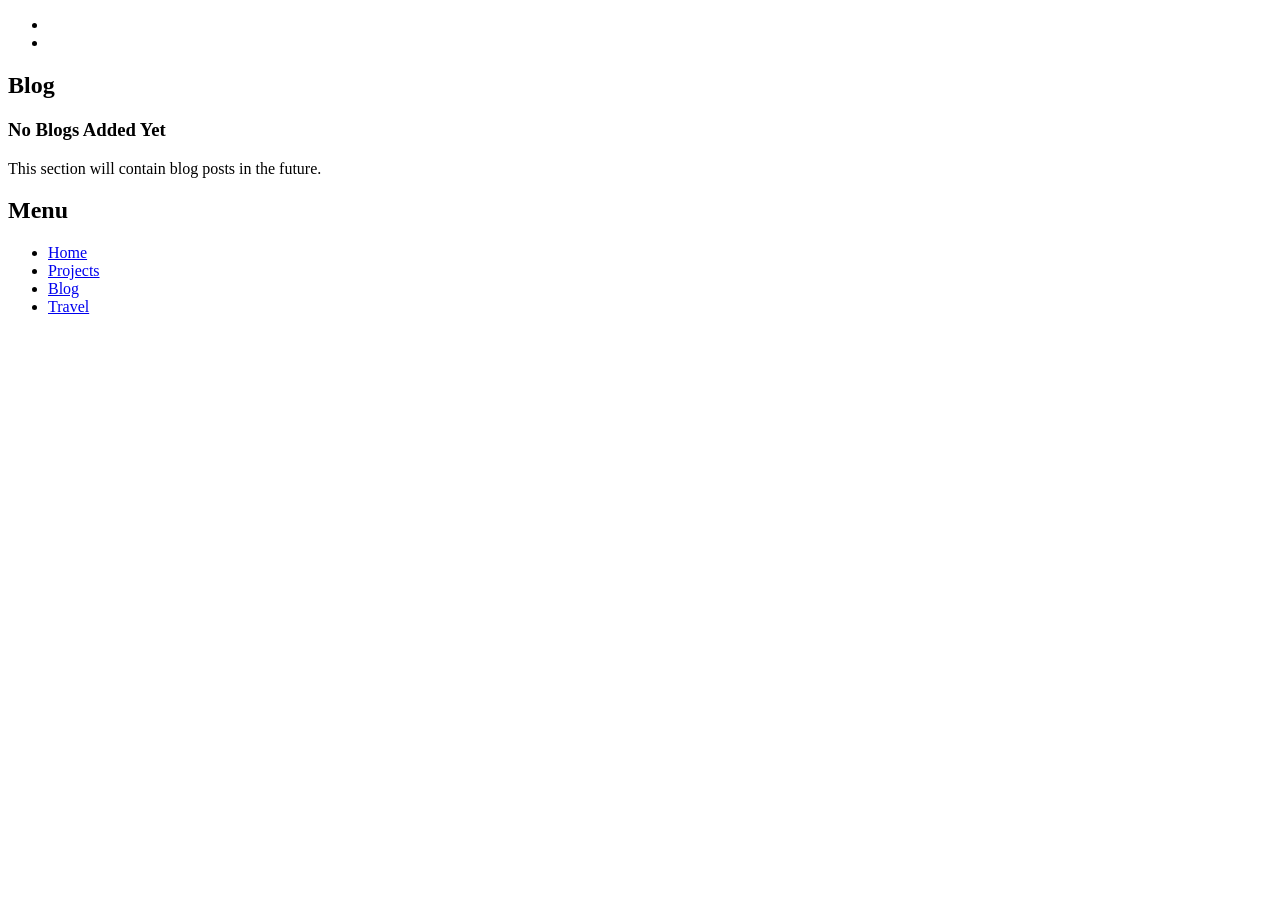
==== blog.html @ d2373a5e "Added Thumbnail & Open Graph" ====
<!DOCTYPE HTML>
<html lang="en">
<head>
  <title>Blog - Zaki Rizvi</title>
  <meta charset="utf-8" />
  <meta name="viewport" content="width=device-width, initial-scale=1" />

  <!-- Favicon -->
  <link rel="icon" type="image/png" href="images/pfp.png">

  <!-- Open Graph -->
  <meta property="og:title" content="Blog - Zaki Rizvi">
  <meta property="og:description" content="My nblog posts.">
  <meta property="og:image" content="https://reiser1.github.io/images/pfp.png">
  <meta property="og:url" content="https://reiser1.github.io/blog.html">
  <meta property="og:type" content="website">

  <!-- CSS -->
  <link rel="stylesheet" href="assets/css/main.css" />
</head>

<body class="is-preload">

<div id="wrapper">

  <!-- Main -->
  <div id="main">
    <div class="inner">

      <!-- Header -->
      <header id="header">
        <a href="index.html" class="toggle"></a>

        <ul class="icons">
          <li><a href="https://github.com/Reiser1" class="icon brands fa-github"></a></li>
          <li><a href="https://www.linkedin.com/in/hasan-zaki-rizvi-b33695315/" class="icon brands fa-linkedin"></a></li>
        </ul>
      </header>

      <!-- Section -->
      <section>
        <header class="major">
          <h2>Blog</h2>
        </header>

        <div class="posts">

        <article>
            <h3>No Blogs Added Yet</h3>
            <p>This section will contain blog posts in the future.</p>
        </article>

        </div>

      </section>

    </div>
  </div>

  <!-- Sidebar -->
  <div id="sidebar">
    <div class="inner">
      <nav id="menu">
        <header class="major"><h2>Menu</h2></header>
        <ul>
          <li><a href="index.html">Home</a></li>
          <li><a href="projects.html">Projects</a></li>
          <li><a href="blog.html">Blog</a></li>
          <li><a href="travel.html">Travel</a></li>
        </ul>
      </nav>
    </div>
  </div>

</div>

<script src="assets/js/jquery.min.js"></script>
<script src="assets/js/main.js"></script>

</body>
</html>
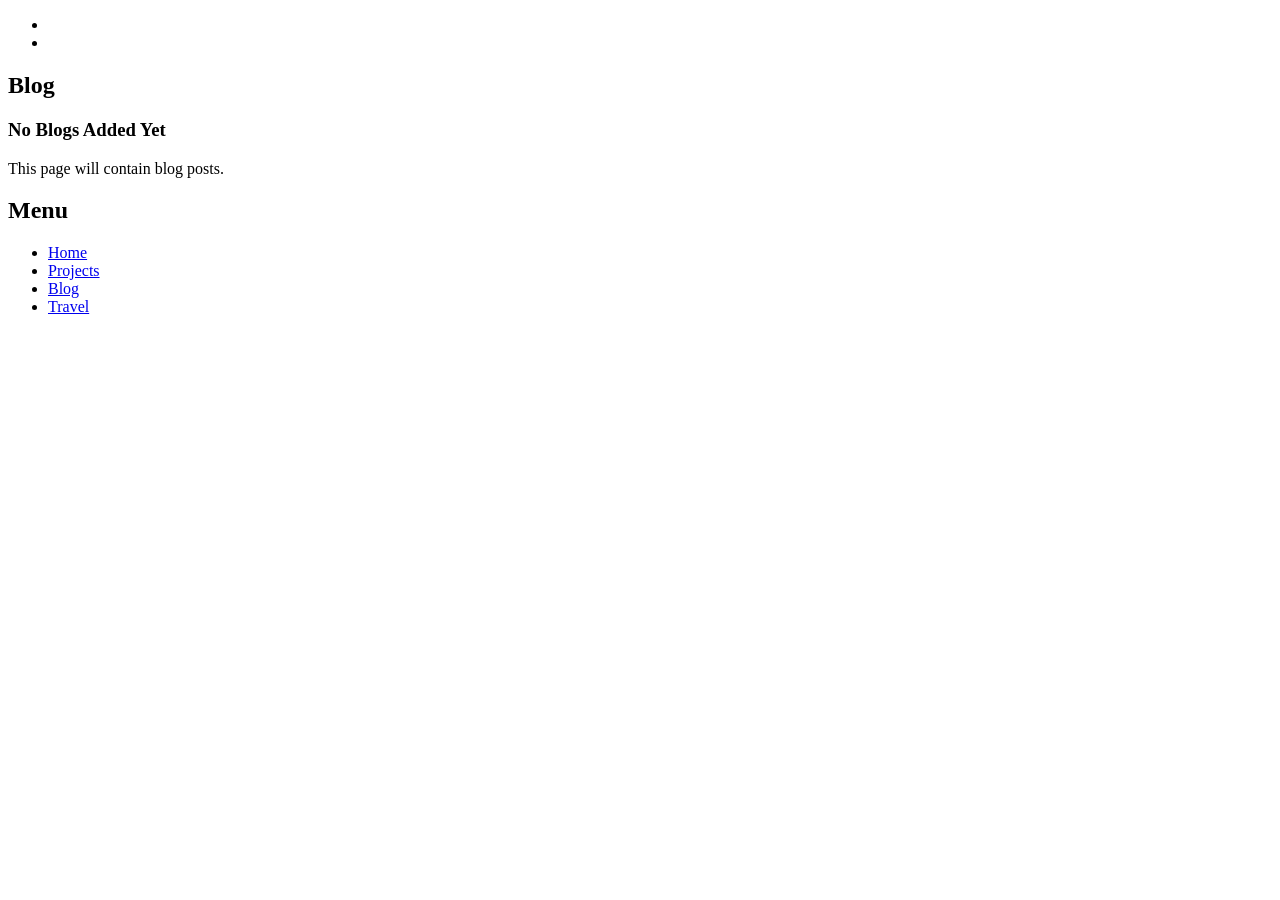
==== commit ff316b9e: "Minor Formatting Changes" ====
--- a/blog.html
+++ b/blog.html
@@ -47,7 +47,7 @@
 
         <article>
             <h3>No Blogs Added Yet</h3>
-            <p>This section will contain blog posts in the future.</p>
+            <p>This page will contain blog posts.</p>
         </article>
 
         </div>
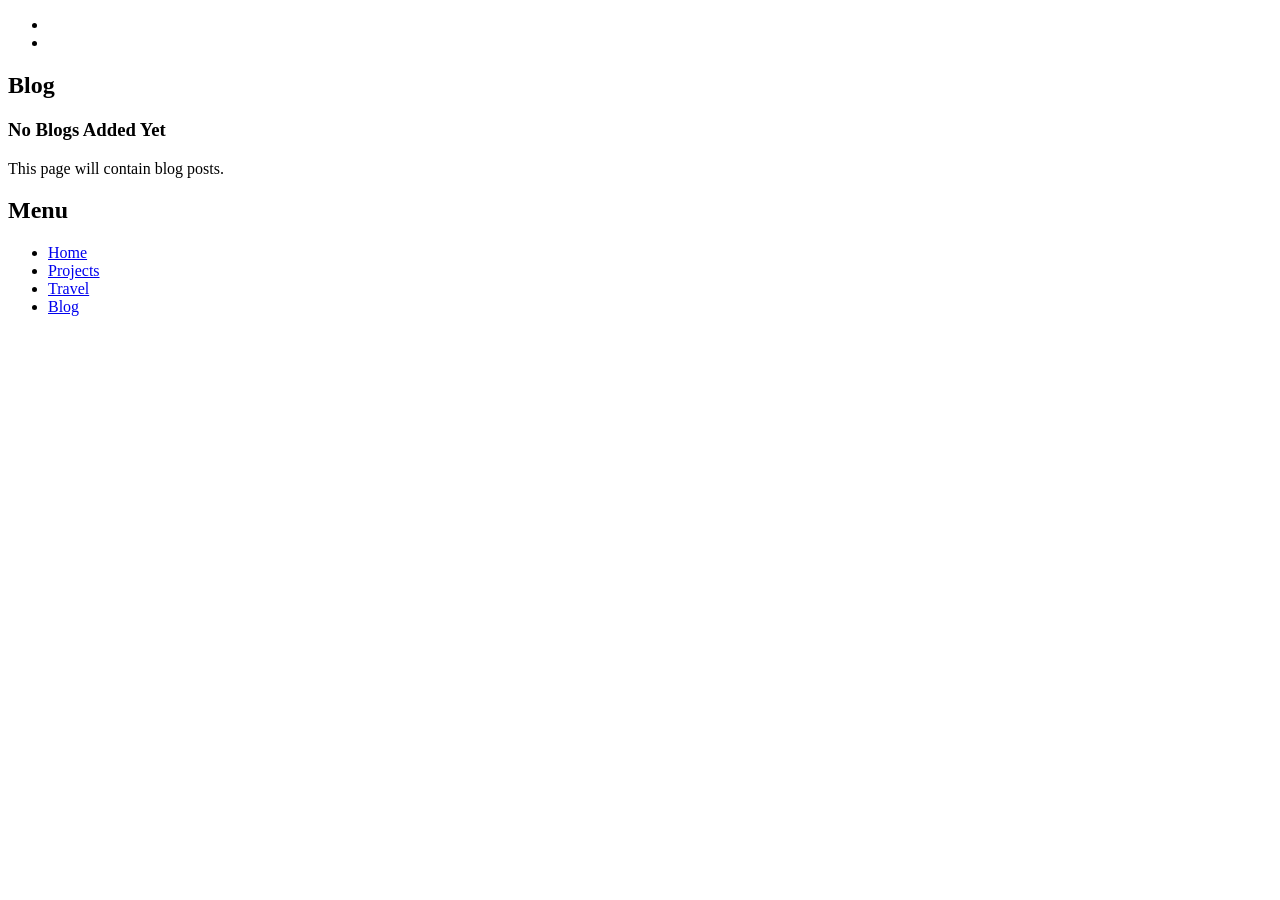
==== commit d21540ee: "Before Sidebar Animation" ====
--- a/blog.html
+++ b/blog.html
@@ -65,8 +65,8 @@
         <ul>
           <li><a href="index.html">Home</a></li>
           <li><a href="projects.html">Projects</a></li>
+          <li><a href="travel.html">Travel</a></li>
           <li><a href="blog.html">Blog</a></li>
-          <li><a href="travel.html">Travel</a></li>
         </ul>
       </nav>
     </div>
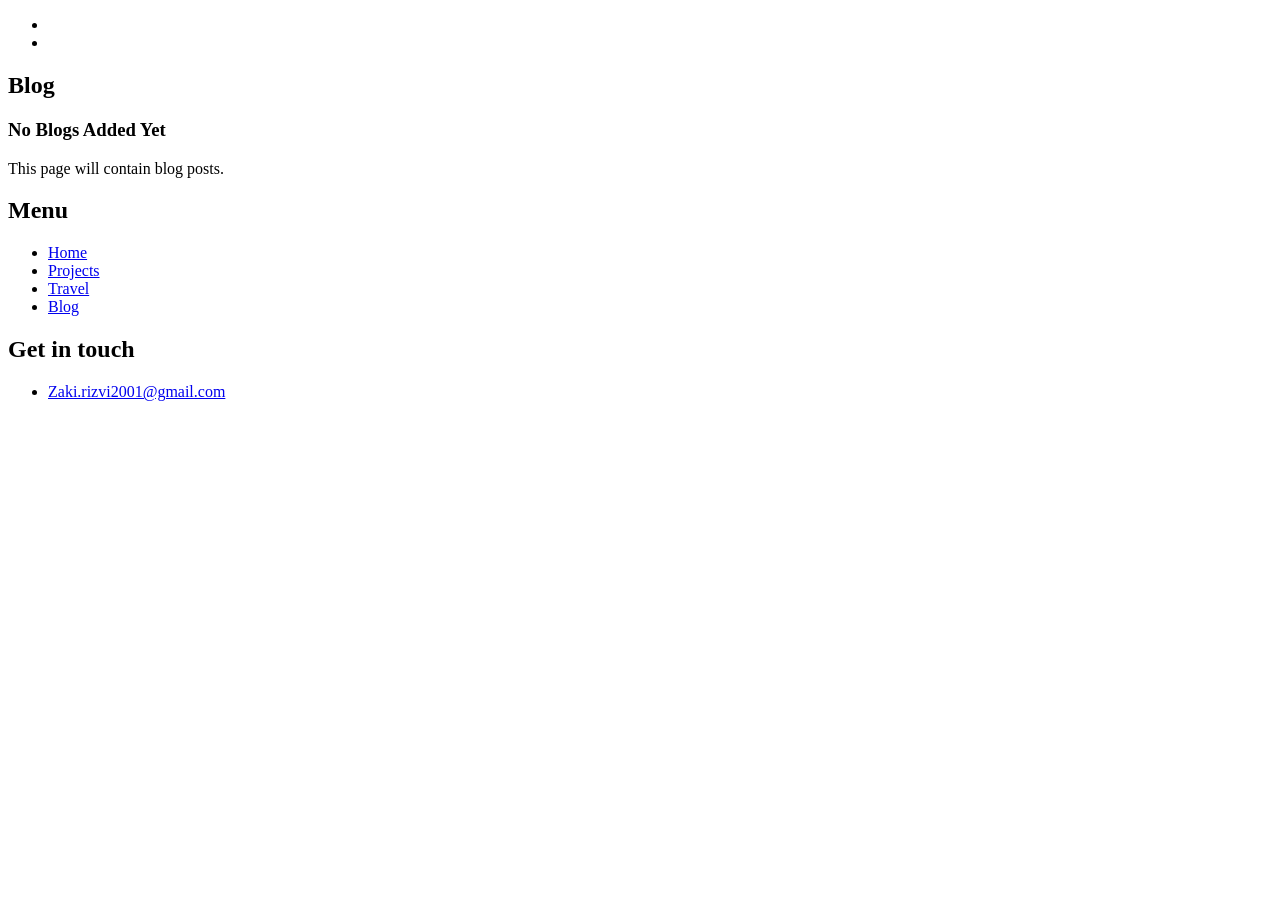
==== commit 5bb126b0: "Added Get In Touch" ====
--- a/blog.html
+++ b/blog.html
@@ -10,7 +10,7 @@
 
   <!-- Open Graph -->
   <meta property="og:title" content="Blog - Zaki Rizvi">
-  <meta property="og:description" content="My nblog posts.">
+  <meta property="og:description" content="My blog posts.">
   <meta property="og:image" content="https://reiser1.github.io/images/pfp.png">
   <meta property="og:url" content="https://reiser1.github.io/blog.html">
   <meta property="og:type" content="website">
@@ -29,11 +29,15 @@
 
       <!-- Header -->
       <header id="header">
-        <a href="index.html" class="toggle"></a>
+        <a href="#sidebar" class="toggle"></a>
 
         <ul class="icons">
-          <li><a href="https://github.com/Reiser1" class="icon brands fa-github"></a></li>
-          <li><a href="https://www.linkedin.com/in/hasan-zaki-rizvi-b33695315/" class="icon brands fa-linkedin"></a></li>
+          <li>
+            <a href="https://github.com/Reiser1" class="icon brands fa-github"></a>
+          </li>
+          <li>
+            <a href="https://www.linkedin.com/in/hasan-zaki-rizvi-b33695315/" class="icon brands fa-linkedin"></a>
+          </li>
         </ul>
       </header>
 
@@ -44,12 +48,10 @@
         </header>
 
         <div class="posts">
-
-        <article>
+          <article>
             <h3>No Blogs Added Yet</h3>
             <p>This page will contain blog posts.</p>
-        </article>
-
+          </article>
         </div>
 
       </section>
@@ -59,6 +61,8 @@
 
   <!-- Sidebar -->
   <div id="sidebar">
+    <a href="#sidebar" class="toggle"></a>
+
     <div class="inner">
       <nav id="menu">
         <header class="major"><h2>Menu</h2></header>
@@ -69,13 +73,44 @@
           <li><a href="blog.html">Blog</a></li>
         </ul>
       </nav>
+
+    <!-- Contact -->
+      <section>
+        <header class="major">
+          <h2>Get in touch</h2>
+        </header>
+
+        <ul class="contact">
+          <li class="icon solid fa-envelope">
+            <a href="mailto:Zaki.rizvi2001@gmail.com">Zaki.rizvi2001@gmail.com</a>
+          </li>
+        </ul>
+      </section>
+
     </div>
   </div>
 
 </div>
 
+<!-- Scripts -->
 <script src="assets/js/jquery.min.js"></script>
+<script src="assets/js/browser.min.js"></script>
+<script src="assets/js/breakpoints.min.js"></script>
+<script src="assets/js/util.js"></script>
 <script src="assets/js/main.js"></script>
+
+<script>
+  document.addEventListener("DOMContentLoaded", function () {
+    const toggles = document.querySelectorAll(".toggle");
+
+    toggles.forEach(toggle => {
+      toggle.addEventListener("click", function (e) {
+        e.preventDefault();
+        document.body.classList.toggle("is-menu-visible");
+      });
+    });
+  });
+</script>
 
 </body>
 </html>
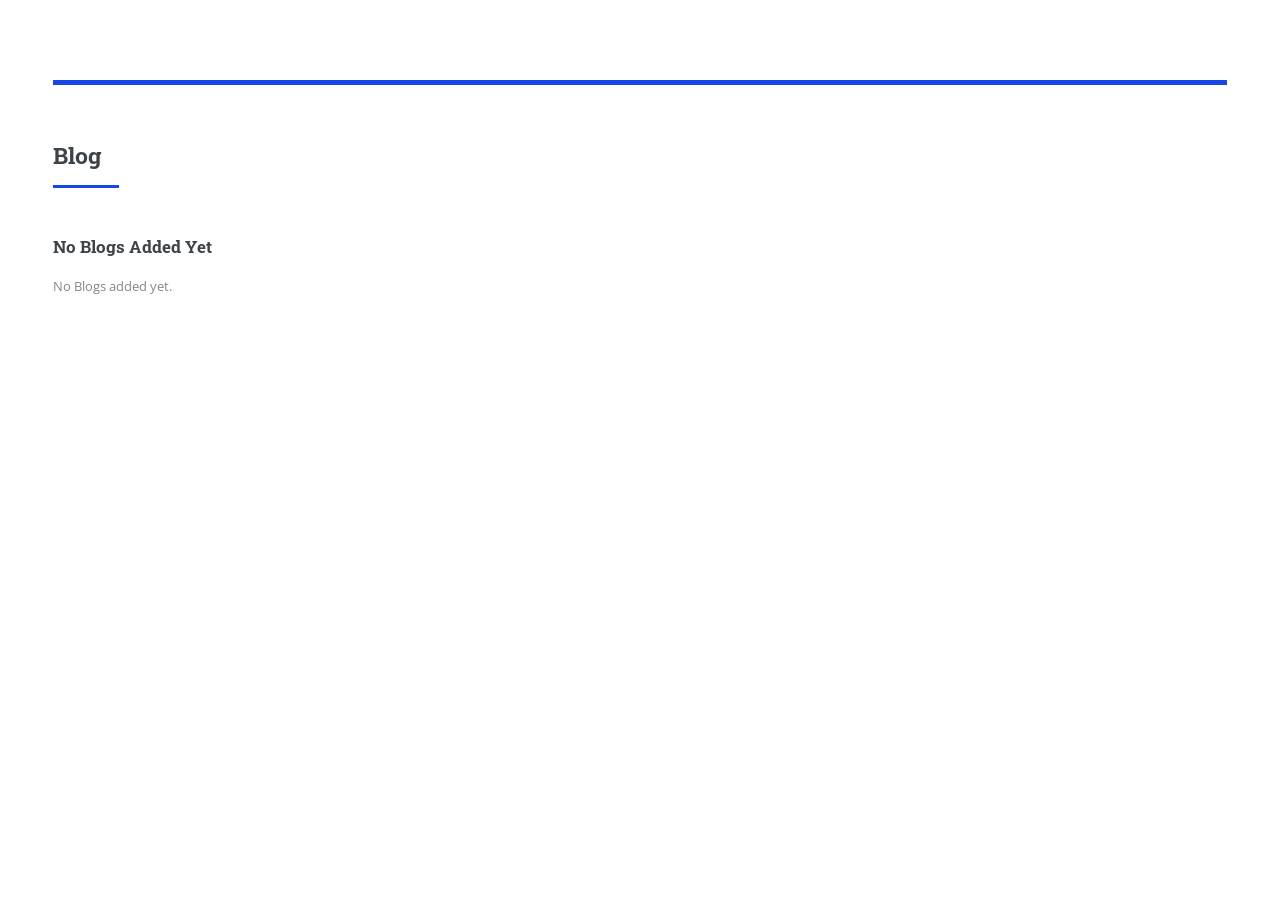
==== commit f92be36d: "Updated Website" ====
--- a/blog.html
+++ b/blog.html
@@ -50,7 +50,7 @@
         <div class="posts">
           <article>
             <h3>No Blogs Added Yet</h3>
-            <p>This page will contain blog posts.</p>
+            <p>No Blogs added yet.</p>
           </article>
         </div>
 
--- a/assets/css/main.css
+++ b/assets/css/main.css
@@ -0,0 +1,3312 @@
+@import url(font-awesome.min.css);
+@import url("https://fonts.googleapis.com/css?family=Open+Sans:400,600,400italic,600italic|Roboto+Slab:400,700");
+
+html, body, div, span, applet, object,
+iframe, h1, h2, h3, h4, h5, h6, p, blockquote,
+pre, a, abbr, acronym, address, big, cite,
+code, del, dfn, em, img, ins, kbd, q, s, samp,
+small, strike, strong, sub, sup, tt, var, b,
+u, i, center, dl, dt, dd, ol, ul, li, fieldset,
+form, label, legend, table, caption, tbody,
+tfoot, thead, tr, th, td, article, aside,
+canvas, details, embed, figure, figcaption,
+footer, header, hgroup, menu, nav, output, ruby,
+section, summary, time, mark, audio, video {
+	margin: 0;
+	padding: 0;
+	border: 0;
+	font-size: 100%;
+	font: inherit;
+	vertical-align: baseline;}
+
+article, aside, details, figcaption, figure,
+footer, header, hgroup, menu, nav, section {
+	display: block;}
+
+body {
+	line-height: 1;
+}
+
+ol, ul {
+	list-style: none;
+}
+
+blockquote, q {
+	quotes: none;
+}
+
+	blockquote:before, blockquote:after, q:before, q:after {
+		content: '';
+		content: none;
+	}
+
+table {
+	border-collapse: collapse;
+	border-spacing: 0;
+}
+
+body {
+	-webkit-text-size-adjust: none;
+}
+
+mark {
+	background-color: transparent;
+	color: inherit;
+}
+
+input::-moz-focus-inner {
+	border: 0;
+	padding: 0;
+}
+
+input, select, textarea {
+	-moz-appearance: none;
+	-webkit-appearance: none;
+	-ms-appearance: none;
+	appearance: none;
+}
+
+/* Basic */
+
+	@-ms-viewport {
+		width: device-width;
+	}
+
+	body {
+		-ms-overflow-style: scrollbar;
+	}
+
+	@media screen and (max-width: 480px) {
+
+		html, body {
+			min-width: 320px;
+		}
+
+	}
+
+	html {
+		box-sizing: border-box;
+	}
+
+	*, *:before, *:after {
+		box-sizing: inherit;
+	}
+
+	body {
+		background: #ffffff;
+	}
+
+		body.is-preload *, body.is-preload *:before, body.is-preload *:after, body.is-resizing *, body.is-resizing *:before, body.is-resizing *:after {
+			-moz-animation: none !important;
+			-webkit-animation: none !important;
+			-ms-animation: none !important;
+			animation: none !important;
+			-moz-transition: none !important;
+			-webkit-transition: none !important;
+			-ms-transition: none !important;
+			transition: none !important;
+		}
+
+/* Type */
+
+	body, input, select, textarea {
+		color: #7f888f;
+		font-family: "Open Sans", sans-serif;
+		font-size: 13pt;
+		font-weight: 400;
+		line-height: 1.65;
+	}
+
+		@media screen and (max-width: 1680px) {
+
+			body, input, select, textarea {
+				font-size: 11pt;
+			}
+
+		}
+
+		@media screen and (max-width: 1280px) {
+
+			body, input, select, textarea {
+				font-size: 10pt;
+			}
+
+		}
+
+		@media screen and (max-width: 360px) {
+
+			body, input, select, textarea {
+				font-size: 9pt;
+			}
+
+		}
+
+	a {
+		-moz-transition: color 0.2s ease-in-out, border-bottom-color 0.2s ease-in-out;
+		-webkit-transition: color 0.2s ease-in-out, border-bottom-color 0.2s ease-in-out;
+		-ms-transition: color 0.2s ease-in-out, border-bottom-color 0.2s ease-in-out;
+		transition: color 0.2s ease-in-out, border-bottom-color 0.2s ease-in-out;
+		color: #1447E6;
+		text-decoration: none;
+	}
+
+		a:hover {
+			border-bottom-color: #1447E6;
+			color: #1447E6 !important;
+		}
+
+			a:hover strong {
+				color: inherit;
+			}
+
+	strong, b {
+		color: #3d4449;
+		font-weight: 600;
+	}
+
+	em, i {
+		font-style: italic;
+	}
+
+	p {
+		margin: 0 0 2em 0;
+	}
+
+	h1, h2, h3, h4, h5, h6 {
+		color: #3d4449;
+		font-family: "Roboto Slab", serif;
+		font-weight: 700;
+		line-height: 1.5;
+		margin: 0 0 1em 0;
+	}
+
+		h1 a, h2 a, h3 a, h4 a, h5 a, h6 a {
+			color: inherit;
+			text-decoration: none;
+			border-bottom: 0;
+		}
+
+	h1 {
+		font-size: 4em;
+		margin: 0 0 0.5em 0;
+		line-height: 1.3;
+	}
+
+	h2 {
+		font-size: 1.75em;
+	}
+
+	h3 {
+		font-size: 1.25em;
+	}
+
+	h4 {
+		font-size: 1.1em;
+	}
+
+	h5 {
+		font-size: 0.9em;
+	}
+
+	h6 {
+		font-size: 0.7em;
+	}
+
+	@media screen and (max-width: 1680px) {
+
+		h1 {
+			font-size: 3.5em;
+		}
+
+	}
+
+	@media screen and (max-width: 980px) {
+
+		h1 {
+			font-size: 3.25em;
+		}
+
+	}
+
+	@media screen and (max-width: 736px) {
+
+		h1 {
+			font-size: 2em;
+			line-height: 1.4;
+		}
+
+		h2 {
+			font-size: 1.5em;
+		}
+
+	}
+
+	sub {
+		font-size: 0.8em;
+		position: relative;
+		top: 0.5em;
+	}
+
+	sup {
+		font-size: 0.8em;
+		position: relative;
+		top: -0.5em;
+	}
+
+	blockquote {
+		border-left: solid 3px rgba(210, 215, 217, 0.75);
+		font-style: italic;
+		margin: 0 0 2em 0;
+		padding: 0.5em 0 0.5em 2em;
+	}
+
+	code {
+		background: rgba(230, 235, 237, 0.25);
+		border-radius: 0.375em;
+		border: solid 1px rgba(210, 215, 217, 0.75);
+		font-family: "Courier New", monospace;
+		font-size: 0.9em;
+		margin: 0 0.25em;
+		padding: 0.25em 0.65em;
+	}
+
+	pre {
+		-webkit-overflow-scrolling: touch;
+		font-family: "Courier New", monospace;
+		font-size: 0.9em;
+		margin: 0 0 2em 0;
+	}
+
+		pre code {
+			display: block;
+			line-height: 1.75;
+			padding: 1em 1.5em;
+			overflow-x: auto;
+		}
+
+	hr {
+		border: 0;
+		border-bottom: solid 1px rgba(210, 215, 217, 0.75);
+		margin: 2em 0;
+	}
+
+		hr.major {
+			margin: 3em 0;
+		}
+
+	.align-left {
+		text-align: left;
+	}
+
+	.align-center {
+		text-align: center;
+	}
+
+	.align-right {
+		text-align: right;
+	}
+
+/* Row */
+
+	.row {
+		display: flex;
+		flex-wrap: wrap;
+		box-sizing: border-box;
+		align-items: stretch;
+	}
+
+		.row > * {
+			box-sizing: border-box;
+		}
+
+		.row.gtr-uniform > * > :last-child {
+			margin-bottom: 0;
+		}
+
+		.row.aln-left {
+			justify-content: flex-start;
+		}
+
+		.row.aln-center {
+			justify-content: center;
+		}
+
+		.row.aln-right {
+			justify-content: flex-end;
+		}
+
+		.row.aln-top {
+			align-items: flex-start;
+		}
+
+		.row.aln-middle {
+			align-items: center;
+		}
+
+		.row.aln-bottom {
+			align-items: flex-end;
+		}
+
+		.row > .imp {
+			order: -1;
+		}
+
+		.row > .col-1 {
+			width: 8.3333333333%;
+		}
+
+		.row > .off-1 {
+			margin-left: 8.3333333333%;
+		}
+
+		.row > .col-2 {
+			width: 16.6666666667%;
+		}
+
+		.row > .off-2 {
+			margin-left: 16.6666666667%;
+		}
+
+		.row > .col-3 {
+			width: 25%;
+		}
+
+		.row > .off-3 {
+			margin-left: 25%;
+		}
+
+		.row > .col-4 {
+			width: 33.3333333333%;
+		}
+
+		.row > .off-4 {
+			margin-left: 33.3333333333%;
+		}
+
+		.row > .col-5 {
+			width: 41.6666666667%;
+		}
+
+		.row > .off-5 {
+			margin-left: 41.6666666667%;
+		}
+
+		.row > .col-6 {
+			width: 50%;
+		}
+
+		.row > .off-6 {
+			margin-left: 50%;
+		}
+
+		.row > .col-7 {
+			width: 58.3333333333%;
+		}
+
+		.row > .off-7 {
+			margin-left: 58.3333333333%;
+		}
+
+		.row > .col-8 {
+			width: 66.6666666667%;
+		}
+
+		.row > .off-8 {
+			margin-left: 66.6666666667%;
+		}
+
+		.row > .col-9 {
+			width: 75%;
+		}
+
+		.row > .off-9 {
+			margin-left: 75%;
+		}
+
+		.row > .col-10 {
+			width: 83.3333333333%;
+		}
+
+		.row > .off-10 {
+			margin-left: 83.3333333333%;
+		}
+
+		.row > .col-11 {
+			width: 91.6666666667%;
+		}
+
+		.row > .off-11 {
+			margin-left: 91.6666666667%;
+		}
+
+		.row > .col-12 {
+			width: 100%;
+		}
+
+		.row > .off-12 {
+			margin-left: 100%;
+		}
+
+		.row.gtr-0 {
+			margin-top: 0;
+			margin-left: 0em;
+		}
+
+			.row.gtr-0 > * {
+				padding: 0 0 0 0em;
+			}
+
+			.row.gtr-0.gtr-uniform {
+				margin-top: 0em;
+			}
+
+				.row.gtr-0.gtr-uniform > * {
+					padding-top: 0em;
+				}
+
+		.row.gtr-25 {
+			margin-top: 0;
+			margin-left: -0.375em;
+		}
+
+			.row.gtr-25 > * {
+				padding: 0 0 0 0.375em;
+			}
+
+			.row.gtr-25.gtr-uniform {
+				margin-top: -0.375em;
+			}
+
+				.row.gtr-25.gtr-uniform > * {
+					padding-top: 0.375em;
+				}
+
+		.row.gtr-50 {
+			margin-top: 0;
+			margin-left: -0.75em;
+		}
+
+			.row.gtr-50 > * {
+				padding: 0 0 0 0.75em;
+			}
+
+			.row.gtr-50.gtr-uniform {
+				margin-top: -0.75em;
+			}
+
+				.row.gtr-50.gtr-uniform > * {
+					padding-top: 0.75em;
+				}
+
+		.row {
+			margin-top: 0;
+			margin-left: -1.5em;
+		}
+
+			.row > * {
+				padding: 0 0 0 1.5em;
+			}
+
+			.row.gtr-uniform {
+				margin-top: -1.5em;
+			}
+
+				.row.gtr-uniform > * {
+					padding-top: 1.5em;
+				}
+
+		.row.gtr-150 {
+			margin-top: 0;
+			margin-left: -2.25em;
+		}
+
+			.row.gtr-150 > * {
+				padding: 0 0 0 2.25em;
+			}
+
+			.row.gtr-150.gtr-uniform {
+				margin-top: -2.25em;
+			}
+
+				.row.gtr-150.gtr-uniform > * {
+					padding-top: 2.25em;
+				}
+
+		.row.gtr-200 {
+			margin-top: 0;
+			margin-left: -3em;
+		}
+
+			.row.gtr-200 > * {
+				padding: 0 0 0 3em;
+			}
+
+			.row.gtr-200.gtr-uniform {
+				margin-top: -3em;
+			}
+
+				.row.gtr-200.gtr-uniform > * {
+					padding-top: 3em;
+				}
+
+		@media screen and (max-width: 1680px) {
+
+			.row {
+				display: flex;
+				flex-wrap: wrap;
+				box-sizing: border-box;
+				align-items: stretch;
+			}
+
+				.row > * {
+					box-sizing: border-box;
+				}
+
+				.row.gtr-uniform > * > :last-child {
+					margin-bottom: 0;
+				}
+
+				.row.aln-left {
+					justify-content: flex-start;
+				}
+
+				.row.aln-center {
+					justify-content: center;
+				}
+
+				.row.aln-right {
+					justify-content: flex-end;
+				}
+
+				.row.aln-top {
+					align-items: flex-start;
+				}
+
+				.row.aln-middle {
+					align-items: center;
+				}
+
+				.row.aln-bottom {
+					align-items: flex-end;
+				}
+
+				.row > .imp-xlarge {
+					order: -1;
+				}
+
+				.row > .col-1-xlarge {
+					width: 8.3333333333%;
+				}
+
+				.row > .off-1-xlarge {
+					margin-left: 8.3333333333%;
+				}
+
+				.row > .col-2-xlarge {
+					width: 16.6666666667%;
+				}
+
+				.row > .off-2-xlarge {
+					margin-left: 16.6666666667%;
+				}
+
+				.row > .col-3-xlarge {
+					width: 25%;
+				}
+
+				.row > .off-3-xlarge {
+					margin-left: 25%;
+				}
+
+				.row > .col-4-xlarge {
+					width: 33.3333333333%;
+				}
+
+				.row > .off-4-xlarge {
+					margin-left: 33.3333333333%;
+				}
+
+				.row > .col-5-xlarge {
+					width: 41.6666666667%;
+				}
+
+				.row > .off-5-xlarge {
+					margin-left: 41.6666666667%;
+				}
+
+				.row > .col-6-xlarge {
+					width: 50%;
+				}
+
+				.row > .off-6-xlarge {
+					margin-left: 50%;
+				}
+
+				.row > .col-7-xlarge {
+					width: 58.3333333333%;
+				}
+
+				.row > .off-7-xlarge {
+					margin-left: 58.3333333333%;
+				}
+
+				.row > .col-8-xlarge {
+					width: 66.6666666667%;
+				}
+
+				.row > .off-8-xlarge {
+					margin-left: 66.6666666667%;
+				}
+
+				.row > .col-9-xlarge {
+					width: 75%;
+				}
+
+				.row > .off-9-xlarge {
+					margin-left: 75%;
+				}
+
+				.row > .col-10-xlarge {
+					width: 83.3333333333%;
+				}
+
+				.row > .off-10-xlarge {
+					margin-left: 83.3333333333%;
+				}
+
+				.row > .col-11-xlarge {
+					width: 91.6666666667%;
+				}
+
+				.row > .off-11-xlarge {
+					margin-left: 91.6666666667%;
+				}
+
+				.row > .col-12-xlarge {
+					width: 100%;
+				}
+
+				.row > .off-12-xlarge {
+					margin-left: 100%;
+				}
+
+				.row.gtr-0 {
+					margin-top: 0;
+					margin-left: 0em;
+				}
+
+					.row.gtr-0 > * {
+						padding: 0 0 0 0em;
+					}
+
+					.row.gtr-0.gtr-uniform {
+						margin-top: 0em;
+					}
+
+						.row.gtr-0.gtr-uniform > * {
+							padding-top: 0em;
+						}
+
+				.row.gtr-25 {
+					margin-top: 0;
+					margin-left: -0.375em;
+				}
+
+					.row.gtr-25 > * {
+						padding: 0 0 0 0.375em;
+					}
+
+					.row.gtr-25.gtr-uniform {
+						margin-top: -0.375em;
+					}
+
+						.row.gtr-25.gtr-uniform > * {
+							padding-top: 0.375em;
+						}
+
+				.row.gtr-50 {
+					margin-top: 0;
+					margin-left: -0.75em;
+				}
+
+					.row.gtr-50 > * {
+						padding: 0 0 0 0.75em;
+					}
+
+					.row.gtr-50.gtr-uniform {
+						margin-top: -0.75em;
+					}
+
+						.row.gtr-50.gtr-uniform > * {
+							padding-top: 0.75em;
+						}
+
+				.row {
+					margin-top: 0;
+					margin-left: -1.5em;
+				}
+
+					.row > * {
+						padding: 0 0 0 1.5em;
+					}
+
+					.row.gtr-uniform {
+						margin-top: -1.5em;
+					}
+
+						.row.gtr-uniform > * {
+							padding-top: 1.5em;
+						}
+
+				.row.gtr-150 {
+					margin-top: 0;
+					margin-left: -2.25em;
+				}
+
+					.row.gtr-150 > * {
+						padding: 0 0 0 2.25em;
+					}
+
+					.row.gtr-150.gtr-uniform {
+						margin-top: -2.25em;
+					}
+
+						.row.gtr-150.gtr-uniform > * {
+							padding-top: 2.25em;
+						}
+
+				.row.gtr-200 {
+					margin-top: 0;
+					margin-left: -3em;
+				}
+
+					.row.gtr-200 > * {
+						padding: 0 0 0 3em;
+					}
+
+					.row.gtr-200.gtr-uniform {
+						margin-top: -3em;
+					}
+
+						.row.gtr-200.gtr-uniform > * {
+							padding-top: 3em;
+						}
+
+		}
+
+		@media screen and (max-width: 1280px) {
+
+			.row {
+				display: flex;
+				flex-wrap: wrap;
+				box-sizing: border-box;
+				align-items: stretch;
+			}
+
+				.row > * {
+					box-sizing: border-box;
+				}
+
+				.row.gtr-uniform > * > :last-child {
+					margin-bottom: 0;
+				}
+
+				.row.aln-left {
+					justify-content: flex-start;
+				}
+
+				.row.aln-center {
+					justify-content: center;
+				}
+
+				.row.aln-right {
+					justify-content: flex-end;
+				}
+
+				.row.aln-top {
+					align-items: flex-start;
+				}
+
+				.row.aln-middle {
+					align-items: center;
+				}
+
+				.row.aln-bottom {
+					align-items: flex-end;
+				}
+
+				.row > .imp-large {
+					order: -1;
+				}
+
+				.row > .col-1-large {
+					width: 8.3333333333%;
+				}
+
+				.row > .off-1-large {
+					margin-left: 8.3333333333%;
+				}
+
+				.row > .col-2-large {
+					width: 16.6666666667%;
+				}
+
+				.row > .off-2-large {
+					margin-left: 16.6666666667%;
+				}
+
+				.row > .col-3-large {
+					width: 25%;
+				}
+
+				.row > .off-3-large {
+					margin-left: 25%;
+				}
+
+				.row > .col-4-large {
+					width: 33.3333333333%;
+				}
+
+				.row > .off-4-large {
+					margin-left: 33.3333333333%;
+				}
+
+				.row > .col-5-large {
+					width: 41.6666666667%;
+				}
+
+				.row > .off-5-large {
+					margin-left: 41.6666666667%;
+				}
+
+				.row > .col-6-large {
+					width: 50%;
+				}
+
+				.row > .off-6-large {
+					margin-left: 50%;
+				}
+
+				.row > .col-7-large {
+					width: 58.3333333333%;
+				}
+
+				.row > .off-7-large {
+					margin-left: 58.3333333333%;
+				}
+
+				.row > .col-8-large {
+					width: 66.6666666667%;
+				}
+
+				.row > .off-8-large {
+					margin-left: 66.6666666667%;
+				}
+
+				.row > .col-9-large {
+					width: 75%;
+				}
+
+				.row > .off-9-large {
+					margin-left: 75%;
+				}
+
+				.row > .col-10-large {
+					width: 83.3333333333%;
+				}
+
+				.row > .off-10-large {
+					margin-left: 83.3333333333%;
+				}
+
+				.row > .col-11-large {
+					width: 91.6666666667%;
+				}
+
+				.row > .off-11-large {
+					margin-left: 91.6666666667%;
+				}
+
+				.row > .col-12-large {
+					width: 100%;
+				}
+
+				.row > .off-12-large {
+					margin-left: 100%;
+				}
+
+				.row.gtr-0 {
+					margin-top: 0;
+					margin-left: 0em;
+				}
+
+					.row.gtr-0 > * {
+						padding: 0 0 0 0em;
+					}
+
+					.row.gtr-0.gtr-uniform {
+						margin-top: 0em;
+					}
+
+						.row.gtr-0.gtr-uniform > * {
+							padding-top: 0em;
+						}
+
+				.row.gtr-25 {
+					margin-top: 0;
+					margin-left: -0.375em;
+				}
+
+					.row.gtr-25 > * {
+						padding: 0 0 0 0.375em;
+					}
+
+					.row.gtr-25.gtr-uniform {
+						margin-top: -0.375em;
+					}
+
+						.row.gtr-25.gtr-uniform > * {
+							padding-top: 0.375em;
+						}
+
+				.row.gtr-50 {
+					margin-top: 0;
+					margin-left: -0.75em;
+				}
+
+					.row.gtr-50 > * {
+						padding: 0 0 0 0.75em;
+					}
+
+					.row.gtr-50.gtr-uniform {
+						margin-top: -0.75em;
+					}
+
+						.row.gtr-50.gtr-uniform > * {
+							padding-top: 0.75em;
+						}
+
+				.row {
+					margin-top: 0;
+					margin-left: -1.5em;
+				}
+
+					.row > * {
+						padding: 0 0 0 1.5em;
+					}
+
+					.row.gtr-uniform {
+						margin-top: -1.5em;
+					}
+
+						.row.gtr-uniform > * {
+							padding-top: 1.5em;
+						}
+
+				.row.gtr-150 {
+					margin-top: 0;
+					margin-left: -2.25em;
+				}
+
+					.row.gtr-150 > * {
+						padding: 0 0 0 2.25em;
+					}
+
+					.row.gtr-150.gtr-uniform {
+						margin-top: -2.25em;
+					}
+
+						.row.gtr-150.gtr-uniform > * {
+							padding-top: 2.25em;
+						}
+
+				.row.gtr-200 {
+					margin-top: 0;
+					margin-left: -3em;
+				}
+
+					.row.gtr-200 > * {
+						padding: 0 0 0 3em;
+					}
+
+					.row.gtr-200.gtr-uniform {
+						margin-top: -3em;
+					}
+
+						.row.gtr-200.gtr-uniform > * {
+							padding-top: 3em;
+						}
+
+		}
+
+		@media screen and (max-width: 980px) {
+
+			.row {
+				display: flex;
+				flex-wrap: wrap;
+				box-sizing: border-box;
+				align-items: stretch;
+			}
+
+				.row > * {
+					box-sizing: border-box;
+				}
+
+				.row.gtr-uniform > * > :last-child {
+					margin-bottom: 0;
+				}
+
+				.row.aln-left {
+					justify-content: flex-start;
+				}
+
+				.row.aln-center {
+					justify-content: center;
+				}
+
+				.row.aln-right {
+					justify-content: flex-end;
+				}
+
+				.row.aln-top {
+					align-items: flex-start;
+				}
+
+				.row.aln-middle {
+					align-items: center;
+				}
+
+				.row.aln-bottom {
+					align-items: flex-end;
+				}
+
+				.row > .imp-medium {
+					order: -1;
+				}
+
+				.row > .col-1-medium {
+					width: 8.3333333333%;
+				}
+
+				.row > .off-1-medium {
+					margin-left: 8.3333333333%;
+				}
+
+				.row > .col-2-medium {
+					width: 16.6666666667%;
+				}
+
+				.row > .off-2-medium {
+					margin-left: 16.6666666667%;
+				}
+
+				.row > .col-3-medium {
+					width: 25%;
+				}
+
+				.row > .off-3-medium {
+					margin-left: 25%;
+				}
+
+				.row > .col-4-medium {
+					width: 33.3333333333%;
+				}
+
+				.row > .off-4-medium {
+					margin-left: 33.3333333333%;
+				}
+
+				.row > .col-5-medium {
+					width: 41.6666666667%;
+				}
+
+				.row > .off-5-medium {
+					margin-left: 41.6666666667%;
+				}
+
+				.row > .col-6-medium {
+					width: 50%;
+				}
+
+				.row > .off-6-medium {
+					margin-left: 50%;
+				}
+
+				.row > .col-7-medium {
+					width: 58.3333333333%;
+				}
+
+				.row > .off-7-medium {
+					margin-left: 58.3333333333%;
+				}
+
+				.row > .col-8-medium {
+					width: 66.6666666667%;
+				}
+
+				.row > .off-8-medium {
+					margin-left: 66.6666666667%;
+				}
+
+				.row > .col-9-medium {
+					width: 75%;
+				}
+
+				.row > .off-9-medium {
+					margin-left: 75%;
+				}
+
+				.row > .col-10-medium {
+					width: 83.3333333333%;
+				}
+
+				.row > .off-10-medium {
+					margin-left: 83.3333333333%;
+				}
+
+				.row > .col-11-medium {
+					width: 91.6666666667%;
+				}
+
+				.row > .off-11-medium {
+					margin-left: 91.6666666667%;
+				}
+
+				.row > .col-12-medium {
+					width: 100%;
+				}
+
+				.row > .off-12-medium {
+					margin-left: 100%;
+				}
+
+				.row.gtr-0 {
+					margin-top: 0;
+					margin-left: 0em;
+				}
+
+					.row.gtr-0 > * {
+						padding: 0 0 0 0em;
+					}
+
+					.row.gtr-0.gtr-uniform {
+						margin-top: 0em;
+					}
+
+						.row.gtr-0.gtr-uniform > * {
+							padding-top: 0em;
+						}
+
+				.row.gtr-25 {
+					margin-top: 0;
+					margin-left: -0.375em;
+				}
+
+					.row.gtr-25 > * {
+						padding: 0 0 0 0.375em;
+					}
+
+					.row.gtr-25.gtr-uniform {
+						margin-top: -0.375em;
+					}
+
+						.row.gtr-25.gtr-uniform > * {
+							padding-top: 0.375em;
+						}
+
+				.row.gtr-50 {
+					margin-top: 0;
+					margin-left: -0.75em;
+				}
+
+					.row.gtr-50 > * {
+						padding: 0 0 0 0.75em;
+					}
+
+					.row.gtr-50.gtr-uniform {
+						margin-top: -0.75em;
+					}
+
+						.row.gtr-50.gtr-uniform > * {
+							padding-top: 0.75em;
+						}
+
+				.row {
+					margin-top: 0;
+					margin-left: -1.5em;
+				}
+
+					.row > * {
+						padding: 0 0 0 1.5em;
+					}
+
+					.row.gtr-uniform {
+						margin-top: -1.5em;
+					}
+
+						.row.gtr-uniform > * {
+							padding-top: 1.5em;
+						}
+
+				.row.gtr-150 {
+					margin-top: 0;
+					margin-left: -2.25em;
+				}
+
+					.row.gtr-150 > * {
+						padding: 0 0 0 2.25em;
+					}
+
+					.row.gtr-150.gtr-uniform {
+						margin-top: -2.25em;
+					}
+
+						.row.gtr-150.gtr-uniform > * {
+							padding-top: 2.25em;
+						}
+
+				.row.gtr-200 {
+					margin-top: 0;
+					margin-left: -3em;
+				}
+
+					.row.gtr-200 > * {
+						padding: 0 0 0 3em;
+					}
+
+					.row.gtr-200.gtr-uniform {
+						margin-top: -3em;
+					}
+
+						.row.gtr-200.gtr-uniform > * {
+							padding-top: 3em;
+						}
+
+		}
+
+		@media screen and (max-width: 736px) {
+
+			.row {
+				display: flex;
+				flex-wrap: wrap;
+				box-sizing: border-box;
+				align-items: stretch;
+			}
+
+				.row > * {
+					box-sizing: border-box;
+				}
+
+				.row.gtr-uniform > * > :last-child {
+					margin-bottom: 0;
+				}
+
+				.row.aln-left {
+					justify-content: flex-start;
+				}
+
+				.row.aln-center {
+					justify-content: center;
+				}
+
+				.row.aln-right {
+					justify-content: flex-end;
+				}
+
+				.row.aln-top {
+					align-items: flex-start;
+				}
+
+				.row.aln-middle {
+					align-items: center;
+				}
+
+				.row.aln-bottom {
+					align-items: flex-end;
+				}
+
+				.row > .imp-small {
+					order: -1;
+				}
+
+				.row > .col-1-small {
+					width: 8.3333333333%;
+				}
+
+				.row > .off-1-small {
+					margin-left: 8.3333333333%;
+				}
+
+				.row > .col-2-small {
+					width: 16.6666666667%;
+				}
+
+				.row > .off-2-small {
+					margin-left: 16.6666666667%;
+				}
+
+				.row > .col-3-small {
+					width: 25%;
+				}
+
+				.row > .off-3-small {
+					margin-left: 25%;
+				}
+
+				.row > .col-4-small {
+					width: 33.3333333333%;
+				}
+
+				.row > .off-4-small {
+					margin-left: 33.3333333333%;
+				}
+
+				.row > .col-5-small {
+					width: 41.6666666667%;
+				}
+
+				.row > .off-5-small {
+					margin-left: 41.6666666667%;
+				}
+
+				.row > .col-6-small {
+					width: 50%;
+				}
+
+				.row > .off-6-small {
+					margin-left: 50%;
+				}
+
+				.row > .col-7-small {
+					width: 58.3333333333%;
+				}
+
+				.row > .off-7-small {
+					margin-left: 58.3333333333%;
+				}
+
+				.row > .col-8-small {
+					width: 66.6666666667%;
+				}
+
+				.row > .off-8-small {
+					margin-left: 66.6666666667%;
+				}
+
+				.row > .col-9-small {
+					width: 75%;
+				}
+
+				.row > .off-9-small {
+					margin-left: 75%;
+				}
+
+				.row > .col-10-small {
+					width: 83.3333333333%;
+				}
+
+				.row > .off-10-small {
+					margin-left: 83.3333333333%;
+				}
+
+				.row > .col-11-small {
+					width: 91.6666666667%;
+				}
+
+				.row > .off-11-small {
+					margin-left: 91.6666666667%;
+				}
+
+				.row > .col-12-small {
+					width: 100%;
+				}
+
+				.row > .off-12-small {
+					margin-left: 100%;
+				}
+
+				.row.gtr-0 {
+					margin-top: 0;
+					margin-left: 0em;
+				}
+
+					.row.gtr-0 > * {
+						padding: 0 0 0 0em;
+					}
+
+					.row.gtr-0.gtr-uniform {
+						margin-top: 0em;
+					}
+
+						.row.gtr-0.gtr-uniform > * {
+							padding-top: 0em;
+						}
+
+				.row.gtr-25 {
+					margin-top: 0;
+					margin-left: -0.375em;
+				}
+
+					.row.gtr-25 > * {
+						padding: 0 0 0 0.375em;
+					}
+
+					.row.gtr-25.gtr-uniform {
+						margin-top: -0.375em;
+					}
+
+						.row.gtr-25.gtr-uniform > * {
+							padding-top: 0.375em;
+						}
+
+				.row.gtr-50 {
+					margin-top: 0;
+					margin-left: -0.75em;
+				}
+
+					.row.gtr-50 > * {
+						padding: 0 0 0 0.75em;
+					}
+
+					.row.gtr-50.gtr-uniform {
+						margin-top: -0.75em;
+					}
+
+						.row.gtr-50.gtr-uniform > * {
+							padding-top: 0.75em;
+						}
+
+				.row {
+					margin-top: 0;
+					margin-left: -1.5em;
+				}
+
+					.row > * {
+						padding: 0 0 0 1.5em;
+					}
+
+					.row.gtr-uniform {
+						margin-top: -1.5em;
+					}
+
+						.row.gtr-uniform > * {
+							padding-top: 1.5em;
+						}
+
+				.row.gtr-150 {
+					margin-top: 0;
+					margin-left: -2.25em;
+				}
+
+					.row.gtr-150 > * {
+						padding: 0 0 0 2.25em;
+					}
+
+					.row.gtr-150.gtr-uniform {
+						margin-top: -2.25em;
+					}
+
+						.row.gtr-150.gtr-uniform > * {
+							padding-top: 2.25em;
+						}
+
+				.row.gtr-200 {
+					margin-top: 0;
+					margin-left: -3em;
+				}
+
+					.row.gtr-200 > * {
+						padding: 0 0 0 3em;
+					}
+
+					.row.gtr-200.gtr-uniform {
+						margin-top: -3em;
+					}
+
+						.row.gtr-200.gtr-uniform > * {
+							padding-top: 3em;
+						}
+
+		}
+
+		@media screen and (max-width: 480px) {
+
+			.row {
+				display: flex;
+				flex-wrap: wrap;
+				box-sizing: border-box;
+				align-items: stretch;
+			}
+
+				.row > * {
+					box-sizing: border-box;
+				}
+
+				.row.gtr-uniform > * > :last-child {
+					margin-bottom: 0;
+				}
+
+				.row.aln-left {
+					justify-content: flex-start;
+				}
+
+				.row.aln-center {
+					justify-content: center;
+				}
+
+				.row.aln-right {
+					justify-content: flex-end;
+				}
+
+				.row.aln-top {
+					align-items: flex-start;
+				}
+
+				.row.aln-middle {
+					align-items: center;
+				}
+
+				.row.aln-bottom {
+					align-items: flex-end;
+				}
+
+				.row > .imp-xsmall {
+					order: -1;
+				}
+
+				.row > .col-1-xsmall {
+					width: 8.3333333333%;
+				}
+
+				.row > .off-1-xsmall {
+					margin-left: 8.3333333333%;
+				}
+
+				.row > .col-2-xsmall {
+					width: 16.6666666667%;
+				}
+
+				.row > .off-2-xsmall {
+					margin-left: 16.6666666667%;
+				}
+
+				.row > .col-3-xsmall {
+					width: 25%;
+				}
+
+				.row > .off-3-xsmall {
+					margin-left: 25%;
+				}
+
+				.row > .col-4-xsmall {
+					width: 33.3333333333%;
+				}
+
+				.row > .off-4-xsmall {
+					margin-left: 33.3333333333%;
+				}
+
+				.row > .col-5-xsmall {
+					width: 41.6666666667%;
+				}
+
+				.row > .off-5-xsmall {
+					margin-left: 41.6666666667%;
+				}
+
+				.row > .col-6-xsmall {
+					width: 50%;
+				}
+
+				.row > .off-6-xsmall {
+					margin-left: 50%;
+				}
+
+				.row > .col-7-xsmall {
+					width: 58.3333333333%;
+				}
+
+				.row > .off-7-xsmall {
+					margin-left: 58.3333333333%;
+				}
+
+				.row > .col-8-xsmall {
+					width: 66.6666666667%;
+				}
+
+				.row > .off-8-xsmall {
+					margin-left: 66.6666666667%;
+				}
+
+				.row > .col-9-xsmall {
+					width: 75%;
+				}
+
+				.row > .off-9-xsmall {
+					margin-left: 75%;
+				}
+
+				.row > .col-10-xsmall {
+					width: 83.3333333333%;
+				}
+
+				.row > .off-10-xsmall {
+					margin-left: 83.3333333333%;
+				}
+
+				.row > .col-11-xsmall {
+					width: 91.6666666667%;
+				}
+
+				.row > .off-11-xsmall {
+					margin-left: 91.6666666667%;
+				}
+
+				.row > .col-12-xsmall {
+					width: 100%;
+				}
+
+				.row > .off-12-xsmall {
+					margin-left: 100%;
+				}
+
+				.row.gtr-0 {
+					margin-top: 0;
+					margin-left: 0em;
+				}
+
+					.row.gtr-0 > * {
+						padding: 0 0 0 0em;
+					}
+
+					.row.gtr-0.gtr-uniform {
+						margin-top: 0em;
+					}
+
+						.row.gtr-0.gtr-uniform > * {
+							padding-top: 0em;
+						}
+
+				.row.gtr-25 {
+					margin-top: 0;
+					margin-left: -0.375em;
+				}
+
+					.row.gtr-25 > * {
+						padding: 0 0 0 0.375em;
+					}
+
+					.row.gtr-25.gtr-uniform {
+						margin-top: -0.375em;
+					}
+
+						.row.gtr-25.gtr-uniform > * {
+							padding-top: 0.375em;
+						}
+
+				.row.gtr-50 {
+					margin-top: 0;
+					margin-left: -0.75em;
+				}
+
+					.row.gtr-50 > * {
+						padding: 0 0 0 0.75em;
+					}
+
+					.row.gtr-50.gtr-uniform {
+						margin-top: -0.75em;
+					}
+
+						.row.gtr-50.gtr-uniform > * {
+							padding-top: 0.75em;
+						}
+
+				.row {
+					margin-top: 0;
+					margin-left: -1.5em;
+				}
+
+					.row > * {
+						padding: 0 0 0 1.5em;
+					}
+
+					.row.gtr-uniform {
+						margin-top: -1.5em;
+					}
+
+						.row.gtr-uniform > * {
+							padding-top: 1.5em;
+						}
+
+				.row.gtr-150 {
+					margin-top: 0;
+					margin-left: -2.25em;
+				}
+
+					.row.gtr-150 > * {
+						padding: 0 0 0 2.25em;
+					}
+
+					.row.gtr-150.gtr-uniform {
+						margin-top: -2.25em;
+					}
+
+						.row.gtr-150.gtr-uniform > * {
+							padding-top: 2.25em;
+						}
+
+				.row.gtr-200 {
+					margin-top: 0;
+					margin-left: -3em;
+				}
+
+					.row.gtr-200 > * {
+						padding: 0 0 0 3em;
+					}
+
+					.row.gtr-200.gtr-uniform {
+						margin-top: -3em;
+					}
+
+						.row.gtr-200.gtr-uniform > * {
+							padding-top: 3em;
+						}
+
+		}
+
+/* Section/Article */
+
+	section.special, article.special {
+		text-align: center;
+	}
+
+	header p {
+		font-family: "Roboto Slab", serif;
+		font-size: 1em;
+		font-weight: 400;
+		letter-spacing: 0.075em;
+		margin-top: -0.5em;
+		text-transform: uppercase;
+	}
+
+	header.major > :last-child {
+		border-bottom: solid 3px #1447E6;
+		display: inline-block;
+		margin: 0 0 2em 0;
+		padding: 0 0.75em 0.5em 0;
+	}
+
+	header.main > :last-child {
+		margin: 0 0 1em 0;
+	}
+
+/* Box */
+
+	.box {
+		border-radius: 0.375em;
+		border: solid 1px rgba(210, 215, 217, 0.75);
+		margin-bottom: 2em;
+		padding: 1.5em;
+	}
+
+		.box > :last-child,
+		.box > :last-child > :last-child,
+		.box > :last-child > :last-child > :last-child {
+			margin-bottom: 0;
+		}
+
+		.box.alt {
+			border: 0;
+			border-radius: 0;
+			padding: 0;
+		}
+
+/* Icon */
+
+	.icon {
+		text-decoration: none;
+		border-bottom: none;
+		position: relative;
+		border-radius: 0.6em;
+	}
+
+		.icon:before {
+			-moz-osx-font-smoothing: grayscale;
+			-webkit-font-smoothing: antialiased;
+			font-family: FontAwesome;
+			font-style: normal;
+			font-weight: normal;
+			text-transform: none !important;
+		}
+
+		.icon > .label {
+			display: none;
+		}
+
+/* Image */
+
+	.image {
+		border-radius: 0.375em;
+		border: 0;
+		display: inline-block;
+		position: relative;
+	}
+
+		.image img {
+			border-radius: 0.375em;
+			display: block;
+		}
+
+		.image.left, .image.right {
+			max-width: 40%;
+		}
+
+			.image.left img, .image.right img {
+				width: 100%;
+			}
+
+		.image.left {
+			float: left;
+			padding: 0 1.5em 1em 0;
+			top: 0.25em;
+		}
+
+		.image.right {
+			float: right;
+			padding: 0 0 1em 1.5em;
+			top: 0.25em;
+		}
+
+		.image.fit {
+			display: block;
+			margin: 0 0 2em 0;
+			width: 100%;
+		}
+
+			.image.fit img {
+				width: 100%;
+			}
+
+		.image.main {
+			display: block;
+			margin: 0 0 3em 0;
+			width: 100%;
+		}
+
+			.image.main img {
+				width: 100%;
+			}
+
+	a.image {
+		overflow: hidden;
+	}
+
+		a.image img {
+			-moz-transition: -moz-transform 0.2s ease;
+			-webkit-transition: -webkit-transform 0.2s ease;
+			-ms-transition: -ms-transform 0.2s ease;
+			transition: transform 0.2s ease;
+		}
+
+		a.image:hover img {
+			-moz-transform: scale(1.075);
+			-webkit-transform: scale(1.075);
+			-ms-transform: scale(1.075);
+			transform: scale(1.075);
+		}
+
+/* List */
+
+	ol {
+		list-style: decimal;
+		margin: 0 0 2em 0;
+		padding-left: 1.25em;
+	}
+
+		ol li {
+			padding-left: 0.25em;
+		}
+
+	ul {
+		list-style: disc;
+		margin: 0 0 2em 0;
+		padding-left: 1em;
+	}
+
+		ul li {
+			padding-left: 0.5em;
+		}
+
+		ul.alt {
+			list-style: none;
+			padding-left: 0;
+		}
+
+			ul.alt li {
+				border-top: solid 1px rgba(210, 215, 217, 0.75);
+				padding: 0.5em 0;
+			}
+
+				ul.alt li:first-child {
+					border-top: 0;
+					padding-top: 0;
+				}
+
+	dl {
+		margin: 0 0 2em 0;
+	}
+
+		dl dt {
+			display: block;
+			font-weight: 600;
+			margin: 0 0 1em 0;
+		}
+
+		dl dd {
+			margin-left: 2em;
+		}
+
+/* Actions */
+
+	ul.actions {
+		display: -moz-flex;
+		display: -webkit-flex;
+		display: -ms-flex;
+		display: flex;
+		cursor: default;
+		list-style: none;
+		margin-left: -1em;
+		padding-left: 0;
+	}
+
+		ul.actions li {
+			padding: 0 0 0 1em;
+			vertical-align: middle;
+		}
+
+		ul.actions.special {
+			-moz-justify-content: center;
+			-webkit-justify-content: center;
+			-ms-justify-content: center;
+			justify-content: center;
+			width: 100%;
+			margin-left: 0;
+		}
+
+			ul.actions.special li:first-child {
+				padding-left: 0;
+			}
+
+		ul.actions.stacked {
+			-moz-flex-direction: column;
+			-webkit-flex-direction: column;
+			-ms-flex-direction: column;
+			flex-direction: column;
+			margin-left: 0;
+		}
+
+			ul.actions.stacked li {
+				padding: 1.3em 0 0 0;
+			}
+
+				ul.actions.stacked li:first-child {
+					padding-top: 0;
+				}
+
+		ul.actions.fit {
+			width: calc(100% + 1em);
+		}
+
+			ul.actions.fit li {
+				-moz-flex-grow: 1;
+				-webkit-flex-grow: 1;
+				-ms-flex-grow: 1;
+				flex-grow: 1;
+				-moz-flex-shrink: 1;
+				-webkit-flex-shrink: 1;
+				-ms-flex-shrink: 1;
+				flex-shrink: 1;
+				width: 100%;
+			}
+
+				ul.actions.fit li > * {
+					width: 100%;
+				}
+
+			ul.actions.fit.stacked {
+				width: 100%;
+			}
+
+/* Icons */
+
+	ul.icons {
+		cursor: default;
+		list-style: none;
+		padding-left: 0;
+	}
+
+		ul.icons li {
+			display: inline-block;
+			padding: 0 1em 0 0;
+		}
+
+			ul.icons li:last-child {
+				padding-right: 0;
+			}
+
+			ul.icons li .icon {
+				color: inherit;
+			}
+
+				ul.icons li .icon:before {
+					font-size: 1.25em;
+				}
+
+/* Contact */
+
+	ul.contact {
+		list-style: none;
+		padding: 0;
+	}
+
+		ul.contact li {
+			text-decoration: none;
+			border-top: solid 1px rgba(210, 215, 217, 0.75);
+			margin: 1.5em 0 0 0;
+			padding: 1.5em 0 0 3em;
+			position: relative;
+		}
+
+			ul.contact li:before {
+				-moz-osx-font-smoothing: grayscale;
+				-webkit-font-smoothing: antialiased;
+				font-family: FontAwesome;
+				font-style: normal;
+				font-weight: normal;
+				text-transform: none !important;
+			}
+
+			ul.contact li:before {
+				color: #1447E6;
+				display: inline-block;
+				font-size: 1.5em;
+				height: 1.125em;
+				left: 0;
+				line-height: 1.125em;
+				position: absolute;
+				text-align: center;
+				top: 1em;
+				width: 1.5em;
+			}
+
+			ul.contact li:first-child {
+				border-top: 0;
+				margin-top: 0;
+				padding-top: 0;
+			}
+
+				ul.contact li:first-child:before {
+					top: 0;
+				}
+
+			ul.contact li a {
+				color: inherit;
+			}
+
+/* Pagination */
+
+	ul.pagination {
+		cursor: default;
+		list-style: none;
+		padding-left: 0;
+	}
+
+		ul.pagination li {
+			display: inline-block;
+			padding-left: 0;
+			vertical-align: middle;
+		}
+
+			ul.pagination li > .page {
+				-moz-transition: background-color 0.2s ease-in-out, color 0.2s ease-in-out;
+				-webkit-transition: background-color 0.2s ease-in-out, color 0.2s ease-in-out;
+				-ms-transition: background-color 0.2s ease-in-out, color 0.2s ease-in-out;
+				transition: background-color 0.2s ease-in-out, color 0.2s ease-in-out;
+				border-bottom: 0;
+				border-radius: 0.375em;
+				display: inline-block;
+				font-size: 0.8em;
+				font-weight: 600;
+				height: 2em;
+				line-height: 2em;
+				margin: 0 0.125em;
+				min-width: 2em;
+				padding: 0 0.5em;
+				text-align: center;
+			}
+
+				ul.pagination li > .page.active {
+					background-color: #1447E6;
+					color: #ffffff !important;
+				}
+
+					ul.pagination li > .page.active:hover {
+						background-color: #f67878;
+					}
+
+					ul.pagination li > .page.active:active {
+						background-color: #f45c5c;
+					}
+
+			ul.pagination li:first-child {
+				padding-right: 0.75em;
+			}
+
+			ul.pagination li:last-child {
+				padding-left: 0.75em;
+			}
+
+		@media screen and (max-width: 480px) {
+
+			ul.pagination li:nth-child(n+2):nth-last-child(n+2) {
+				display: none;
+			}
+
+			ul.pagination li:first-child {
+				padding-right: 0;
+			}
+
+		}
+
+/* Table */
+
+	.table-wrapper {
+		-webkit-overflow-scrolling: touch;
+		overflow-x: auto;
+	}
+
+	table {
+		margin: 0 0 2em 0;
+		width: 100%;
+	}
+
+		table tbody tr {
+			border: solid 1px rgba(210, 215, 217, 0.75);
+			border-left: 0;
+			border-right: 0;
+		}
+
+			table tbody tr:nth-child(2n + 1) {
+				background-color: rgba(230, 235, 237, 0.25);
+			}
+
+		table td {
+			padding: 0.75em 0.75em;
+		}
+
+		table th {
+			color: #3d4449;
+			font-size: 0.9em;
+			font-weight: 600;
+			padding: 0 0.75em 0.75em 0.75em;
+			text-align: left;
+		}
+
+		table thead {
+			border-bottom: solid 2px rgba(210, 215, 217, 0.75);
+		}
+
+		table tfoot {
+			border-top: solid 2px rgba(210, 215, 217, 0.75);
+		}
+
+		table.alt {
+			border-collapse: separate;
+		}
+
+			table.alt tbody tr td {
+				border: solid 1px rgba(210, 215, 217, 0.75);
+				border-left-width: 0;
+				border-top-width: 0;
+			}
+
+				table.alt tbody tr td:first-child {
+					border-left-width: 1px;
+				}
+
+			table.alt tbody tr:first-child td {
+				border-top-width: 1px;
+			}
+
+			table.alt thead {
+				border-bottom: 0;
+			}
+
+			table.alt tfoot {
+				border-top: 0;
+			}
+
+/* Button */
+
+	input[type="submit"],
+	input[type="reset"],
+	input[type="button"],
+	button,
+	.button {
+		-moz-appearance: none;
+		-webkit-appearance: none;
+		-ms-appearance: none;
+		appearance: none;
+		-moz-transition: background-color 0.2s ease-in-out, color 0.2s ease-in-out;
+		-webkit-transition: background-color 0.2s ease-in-out, color 0.2s ease-in-out;
+		-ms-transition: background-color 0.2s ease-in-out, color 0.2s ease-in-out;
+		transition: background-color 0.2s ease-in-out, color 0.2s ease-in-out;
+		background-color: transparent;
+		border-radius: 0.375em;
+		border: 0;
+		box-shadow: inset 0 0 0 2px #1447E6;
+		color: #1447E6 !important;
+		cursor: pointer;
+		display: inline-block;
+		font-family: "Roboto Slab", serif;
+		font-size: 0.8em;
+		font-weight: 700;
+		height: 3.5em;
+		letter-spacing: 0.075em;
+		line-height: 3.5em;
+		padding: 0 2.25em;
+		text-align: center;
+		text-decoration: none;
+		text-transform: uppercase;
+		white-space: nowrap;
+	}
+
+		input[type="submit"]:hover,
+		input[type="reset"]:hover,
+		input[type="button"]:hover,
+		button:hover,
+		.button:hover {
+			background-color: rgba(245, 106, 106, 0.05);
+		}
+
+		input[type="submit"]:active,
+		input[type="reset"]:active,
+		input[type="button"]:active,
+		button:active,
+		.button:active {
+			background-color: rgba(245, 106, 106, 0.15);
+		}
+
+		input[type="submit"].icon:before,
+		input[type="reset"].icon:before,
+		input[type="button"].icon:before,
+		button.icon:before,
+		.button.icon:before {
+			margin-right: 0.5em;
+		}
+
+		input[type="submit"].fit,
+		input[type="reset"].fit,
+		input[type="button"].fit,
+		button.fit,
+		.button.fit {
+			width: 100%;
+		}
+
+		input[type="submit"].small,
+		input[type="reset"].small,
+		input[type="button"].small,
+		button.small,
+		.button.small {
+			font-size: 0.6em;
+		}
+
+		input[type="submit"].large,
+		input[type="reset"].large,
+		input[type="button"].large,
+		button.large,
+		.button.large {
+			font-size: 1em;
+			height: 3.65em;
+			line-height: 3.65em;
+		}
+
+		input[type="submit"].primary,
+		input[type="reset"].primary,
+		input[type="button"].primary,
+		button.primary,
+		.button.primary {
+			background-color: #1447E6;
+			box-shadow: none;
+			color: #ffffff !important;
+		}
+
+			input[type="submit"].primary:hover,
+			input[type="reset"].primary:hover,
+			input[type="button"].primary:hover,
+			button.primary:hover,
+			.button.primary:hover {
+				background-color: #2258B0;
+			}
+
+			input[type="submit"].primary:active,
+			input[type="reset"].primary:active,
+			input[type="button"].primary:active,
+			button.primary:active,
+			.button.primary:active {
+				background-color: #2258B0;
+			}
+
+		input[type="submit"].disabled, input[type="submit"]:disabled,
+		input[type="reset"].disabled,
+		input[type="reset"]:disabled,
+		input[type="button"].disabled,
+		input[type="button"]:disabled,
+		button.disabled,
+		button:disabled,
+		.button.disabled,
+		.button:disabled {
+			pointer-events: none;
+			opacity: 0.25;
+		}
+
+/* Mini Posts */
+
+	.mini-posts article {
+		border-top: solid 1px rgba(210, 215, 217, 0.75);
+		margin-top: 2em;
+		padding-top: 2em;
+	}
+
+		.mini-posts article .image {
+			display: block;
+			margin: 0 0 1.5em 0;
+		}
+
+			.mini-posts article .image img {
+				display: block;
+				width: 100%;
+			}
+
+		.mini-posts article:first-child {
+			border-top: 0;
+			margin-top: 0;
+			padding-top: 0;
+		}
+
+/* Features */
+
+	.features {
+		display: -moz-flex;
+		display: -webkit-flex;
+		display: -ms-flex;
+		display: flex;
+		-moz-flex-wrap: wrap;
+		-webkit-flex-wrap: wrap;
+		-ms-flex-wrap: wrap;
+		flex-wrap: wrap;
+		margin: 0 0 2em -3em;
+		width: calc(100% + 3em);
+	}
+
+		.features h3 {
+			margin: 0 0 0 0;
+		}
+
+		.features article {
+			-moz-align-items: center;
+			-webkit-align-items: center;
+			-ms-align-items: center;
+			align-items: center;
+			display: -moz-flex;
+			display: -webkit-flex;
+			display: -ms-flex;
+			display: flex;
+			margin: 0 0 3em 3em;
+			position: relative;
+			width: calc(100% - 3em);
+		}
+
+			.features article .icon {
+				-moz-flex-grow: 0;
+				-webkit-flex-grow: 0;
+				-ms-flex-grow: 0;
+				flex-grow: 0;
+				-moz-flex-shrink: 0;
+				-webkit-flex-shrink: 0;
+				-ms-flex-shrink: 0;
+				flex-shrink: 0;
+				display: block;
+				height: 10em;
+				line-height: 10em;
+				margin: 0 2em 0 0;
+				text-align: center;
+				width: 10em;
+			}
+
+			.features article .content {
+				-moz-flex-grow: 1;
+				-webkit-flex-grow: 1;
+				-ms-flex-grow: 1;
+				flex-grow: 1;
+				-moz-flex-shrink: 1;
+				-webkit-flex-shrink: 1;
+				-ms-flex-shrink: 1;
+				flex-shrink: 1;
+				width: 100%;
+			}
+
+		@media screen and (max-width: 980px) {
+
+			.features {
+				margin: 0 0 2em 0;
+				width: 100%;
+			}
+
+				.features article {
+					margin: 0 0 3em 0;
+					width: 100%;
+				}
+
+					.features article:nth-child(2n - 1) {
+						margin-right: 0;
+					}
+
+
+					.features article:nth-last-child(1), .features article:nth-last-child(2) {
+						margin-bottom: 3em;
+					}
+
+					.features article:last-child {
+						margin-bottom: 0;
+					}
+
+					.features article .icon {
+						height: 8em;
+						line-height: 8em;
+						width: 8em;
+						border-radius: 0.375em;
+					}
+		}
+
+		@media screen and (max-width: 480px) {
+
+			.features article {
+				-moz-flex-direction: column;
+				-webkit-flex-direction: column;
+				-ms-flex-direction: column;
+				flex-direction: column;
+				-moz-align-items: -moz-flex-start;
+				-webkit-align-items: -webkit-flex-start;
+				-ms-align-items: -ms-flex-start;
+				align-items: flex-start;
+			}
+
+				.features article .icon {
+					height: 6em;
+					line-height: 6em;
+					margin: 0 0 1.5em 0;
+					width: 6em;
+				}
+		}
+
+/* Posts */
+
+	.posts {
+		display: -moz-flex;
+		display: -webkit-flex;
+		display: -ms-flex;
+		display: flex;
+		-moz-flex-wrap: wrap;
+		-webkit-flex-wrap: wrap;
+		-ms-flex-wrap: wrap;
+		flex-wrap: wrap;
+		margin: 0 0 2em -6em;
+		width: calc(100% + 6em);
+	}
+
+		.posts article {
+			-moz-flex-grow: 0;
+			-webkit-flex-grow: 0;
+			-ms-flex-grow: 0;
+			flex-grow: 0;
+			-moz-flex-shrink: 1;
+			-webkit-flex-shrink: 1;
+			-ms-flex-shrink: 1;
+			flex-shrink: 1;
+			margin: 0 0 6em 6em;
+			position: relative;
+			width: calc(33.3333333333% - 6em);
+		}
+
+			.posts article:before {
+				background: rgba(210, 215, 217, 0.75);
+				content: '';
+				display: block;
+				height: calc(100% + 6em);
+				left: -3em;
+				position: absolute;
+				top: 0;
+				width: 1px;
+			}
+
+			.posts article:after {
+				background: rgba(210, 215, 217, 0.75);
+				bottom: -3em;
+				content: '';
+				display: block;
+				height: 1px;
+				position: absolute;
+				right: 0;
+				width: calc(100% + 6em);
+			}
+
+			.posts article > :last-child {
+				margin-bottom: 0;
+			}
+
+			.posts article .image {
+				display: block;
+				margin: 0 0 2em 0;
+			}
+
+				.posts article .image img {
+					display: block;
+					width: 100%;
+				}
+
+		@media screen and (min-width: 1681px) {
+
+			.posts article:nth-child(3n + 1):before {
+				display: none;
+			}
+
+			.posts article:nth-child(3n + 1):after {
+				width: 100%;
+			}
+
+			.posts article:nth-last-child(1), .posts article:nth-last-child(2), .posts article:nth-last-child(3) {
+				margin-bottom: 0;
+			}
+
+				.posts article:nth-last-child(1):before, .posts article:nth-last-child(2):before, .posts article:nth-last-child(3):before {
+					height: 100%;
+				}
+
+				.posts article:nth-last-child(1):after, .posts article:nth-last-child(2):after, .posts article:nth-last-child(3):after {
+					display: none;
+				}
+
+		}
+
+		@media screen and (max-width: 1680px) {
+
+			.posts article {
+				width: calc(50% - 6em);
+			}
+
+				.posts article:nth-last-child(3) {
+					margin-bottom: 6em;
+				}
+
+		}
+
+		@media screen and (min-width: 481px) and (max-width: 1680px) {
+
+			.posts article:nth-child(2n + 1):before {
+				display: none;
+			}
+
+			.posts article:nth-child(2n + 1):after {
+				width: 100%;
+			}
+
+			.posts article:nth-last-child(1), .posts article:nth-last-child(2) {
+				margin-bottom: 0;
+			}
+
+				.posts article:nth-last-child(1):before, .posts article:nth-last-child(2):before {
+					height: 100%;
+				}
+
+				.posts article:nth-last-child(1):after, .posts article:nth-last-child(2):after {
+					display: none;
+				}
+
+		}
+
+		@media screen and (max-width: 736px) {
+
+			.posts {
+				margin: 0 0 2em -4.5em;
+				width: calc(100% + 4.5em);
+			}
+
+				.posts article {
+					margin: 0 0 4.5em 4.5em;
+					width: calc(50% - 4.5em);
+				}
+
+					.posts article:before {
+						height: calc(100% + 4.5em);
+						left: -2.25em;
+					}
+
+					.posts article:after {
+						bottom: -2.25em;
+						width: calc(100% + 4.5em);
+					}
+
+					.posts article:nth-last-child(3) {
+						margin-bottom: 4.5em;
+					}
+
+		}
+
+		@media screen and (max-width: 480px) {
+
+			.posts {
+				margin: 0 0 2em 0;
+				width: 100%;
+			}
+
+				.posts article {
+					margin: 0 0 4.5em 0;
+					width: 100%;
+				}
+
+					.posts article:before {
+						display: none;
+					}
+
+					.posts article:after {
+						width: 100%;
+					}
+
+					.posts article:last-child {
+						margin-bottom: 0;
+					}
+
+						.posts article:last-child:after {
+							display: none;
+						}
+
+		}
+
+/* Wrapper */
+
+	#wrapper {
+		display: -moz-flex;
+		display: -webkit-flex;
+		display: -ms-flex;
+		display: flex;
+		-moz-flex-direction: row-reverse;
+		-webkit-flex-direction: row-reverse;
+		-ms-flex-direction: row-reverse;
+		flex-direction: row-reverse;
+		min-height: 100vh;
+	}
+
+/* Main */
+
+	#main {
+		-moz-flex-grow: 1;
+		-webkit-flex-grow: 1;
+		-ms-flex-grow: 1;
+		flex-grow: 1;
+		-moz-flex-shrink: 1;
+		-webkit-flex-shrink: 1;
+		-ms-flex-shrink: 1;
+		flex-shrink: 1;
+		width: 100%;
+	}
+
+		#main > .inner {
+			padding: 0 6em 0.1em 6em ;
+			margin: 0 auto;
+			max-width: 110em;
+		}
+
+			#main > .inner > section {
+				padding: 6em 0 4em 0 ;
+				border-top: solid 2px rgba(210, 215, 217, 0.75);
+			}
+
+				#main > .inner > section:first-of-type {
+					border-top: 0 !important;
+				}
+
+		@media screen and (max-width: 1680px) {
+
+			#main > .inner {
+				padding: 0 5em 0.1em 5em ;
+			}
+
+				#main > .inner > section {
+					padding: 5em 0 0 0 ;
+				}
+
+		}
+
+		@media screen and (max-width: 1280px) {
+
+			#main > .inner {
+				padding: 0 4em 0.1em 4em ;
+			}
+
+				#main > .inner > section {
+					padding: 4em 0 0 0 ;
+				}
+
+		}
+
+		@media screen and (max-width: 736px) {
+
+			#main > .inner {
+				padding: 0 2em 0.1em 2em ;
+			}
+
+				#main > .inner > section {
+					padding: 3em 0 1em 0 ;
+				}
+
+		}
+
+/* Sidebar */
+
+	#search form {
+		text-decoration: none;
+		position: relative;
+	}
+
+		#search form:before {
+			-moz-osx-font-smoothing: grayscale;
+			-webkit-font-smoothing: antialiased;
+			font-family: FontAwesome;
+			font-style: normal;
+			font-weight: normal;
+			text-transform: none !important;
+		}
+
+		#search form:before {
+			-moz-transform: scaleX(-1);
+			-webkit-transform: scaleX(-1);
+			-ms-transform: scaleX(-1);
+			transform: scaleX(-1);
+			color: #7f888f;
+			content: '\f002';
+			cursor: default;
+			display: block;
+			font-size: 1.5em;
+			height: 2em;
+			line-height: 2em;
+			opacity: 0.325;
+			position: absolute;
+			right: 0;
+			text-align: center;
+			top: 0;
+			width: 2em;
+		}
+
+		#search form input[type="text"] {
+			padding-right: 2.75em;
+		}
+
+	#sidebar {
+		-moz-flex-grow: 0;
+		-webkit-flex-grow: 0;
+		-ms-flex-grow: 0;
+		flex-grow: 0;
+		-moz-flex-shrink: 0;
+		-webkit-flex-shrink: 0;
+		-ms-flex-shrink: 0;
+		flex-shrink: 0;
+		-moz-transition: margin-left 0.5s ease, box-shadow 0.5s ease;
+		-webkit-transition: margin-left 0.5s ease, box-shadow 0.5s ease;
+		-ms-transition: margin-left 0.5s ease, box-shadow 0.5s ease;
+		transition: margin-left 0.5s ease, box-shadow 0.5s ease;
+		background-color: #f5f6f7;
+		font-size: 0.9em;
+		position: relative;
+		width: 26em;
+	}
+
+		#sidebar h2 {
+			font-size: 1.3888888889em;
+		}
+
+		#sidebar > .inner {
+			padding: 2.2222222222em 2.2222222222em 2.4444444444em 2.2222222222em ;
+			position: relative;
+			width: 26em;
+		}
+
+			#sidebar > .inner > * {
+				border-bottom: solid 2px rgba(210, 215, 217, 0.75);
+				margin: 0 0 3.5em 0;
+				padding: 0 0 3.5em 0;
+			}
+
+				#sidebar > .inner > * > :last-child {
+					margin-bottom: 0;
+				}
+
+				#sidebar > .inner > *:last-child {
+					border-bottom: 0;
+					margin-bottom: 0;
+					padding-bottom: 0;
+				}
+
+			#sidebar > .inner > .alt {
+				background-color: #eff1f2;
+				border-bottom: 0;
+				margin: -2.2222222222em 0 4.4444444444em -2.2222222222em;
+				padding: 2.2222222222em;
+				width: calc(100% + 4.4444444444em);
+			}
+
+		#sidebar .toggle {
+			text-decoration: none;
+			-moz-transition: left 0.5s ease;
+			-webkit-transition: left 0.5s ease;
+			-ms-transition: left 0.5s ease;
+			transition: left 0.5s ease;
+			-webkit-tap-highlight-color: rgba(255, 255, 255, 0);
+			border: 0;
+			display: block;
+			height: 7.5em;
+			left: 26em;
+			line-height: 7.5em;
+			outline: 0;
+			overflow: hidden;
+			position: absolute;
+			text-align: center;
+			text-indent: 7.5em;
+			top: 0;
+			width: 6em;
+			z-index: 10000;
+		}
+
+			#sidebar .toggle:before {
+				-moz-osx-font-smoothing: grayscale;
+				-webkit-font-smoothing: antialiased;
+				font-family: FontAwesome;
+				font-style: normal;
+				font-weight: normal;
+				text-transform: none !important;
+			}
+
+			#sidebar .toggle:before {
+				content: '\f0c9';
+				font-size: 2rem;
+				height: inherit;
+				left: 0;
+				line-height: inherit;
+				position: absolute;
+				text-indent: 0;
+				top: 0;
+				width: inherit;
+			}
+
+		#sidebar.inactive {
+			margin-left: -26em;
+		}
+
+		@media screen and (max-width: 1680px) {
+
+			#sidebar {
+				width: 24em;
+			}
+
+				#sidebar > .inner {
+					padding: 1.6666666667em 1.6666666667em 1.3333333333em 1.6666666667em ;
+					width: 24em;
+				}
+
+					#sidebar > .inner > .alt {
+						margin: -1.6666666667em 0 3.3333333333em -1.6666666667em;
+						padding: 1.6666666667em;
+						width: calc(100% + 3.3333333333em);
+					}
+
+				#sidebar .toggle {
+					height: 6.25em;
+					left: 24em;
+					line-height: 6.25em;
+					text-indent: 5em;
+					width: 5em;
+				}
+
+					#sidebar .toggle:before {
+						font-size: 1.5rem;
+					}
+
+				#sidebar.inactive {
+					margin-left: -24em;
+				}
+
+		}
+
+		@media screen and (max-width: 1280px) {
+
+			#sidebar {
+				box-shadow: 0 0 5em 0 rgba(0, 0, 0, 0.175);
+				height: 100%;
+				left: 0;
+				position: fixed;
+				top: 0;
+				z-index: 10000;
+			}
+
+				#sidebar.inactive {
+					box-shadow: none;
+				}
+
+				#sidebar > .inner {
+					-webkit-overflow-scrolling: touch;
+					height: 100%;
+					left: 0;
+					overflow-x: hidden;
+					overflow-y: auto;
+					position: absolute;
+					top: 0;
+				}
+
+					#sidebar > .inner:after {
+						content: '';
+						display: block;
+						height: 4em;
+						width: 100%;
+					}
+
+				#sidebar .toggle {
+					text-indent: 6em;
+					width: 6em;
+				}
+
+					#sidebar .toggle:before {
+						font-size: 1.5rem;
+						margin-left: -0.4375em;
+					}
+
+				body.is-preload #sidebar {
+					display: none;
+				}
+
+		}
+
+		@media screen and (max-width: 736px) {
+
+			#sidebar .toggle {
+				text-indent: 7.25em;
+				width: 7.25em;
+			}
+
+				#sidebar .toggle:before {
+					color: #7f888f;
+					margin-left: -0.0625em;
+					margin-top: -0.25em;
+					font-size: 1.1rem;
+					z-index: 1;
+				}
+
+				#sidebar .toggle:after {
+					background: rgba(222, 225, 226, 0.75);
+					border-radius: 0.375em;
+					content: '';
+					height: 3.5em;
+					left: 1em;
+					position: absolute;
+					top: 1em;
+					width: 5em;
+				}
+
+		}
+
+/* Header */
+
+	#header {
+		display: -moz-flex;
+		display: -webkit-flex;
+		display: -ms-flex;
+		display: flex;
+		border-bottom: solid 5px #1447E6;
+		padding: 3em 0 1em 0;
+		position: relative;
+	}
+
+		#header > * {
+			-moz-flex: 1;
+			-webkit-flex: 1;
+			-ms-flex: 1;
+			flex: 1;
+			margin-bottom: 0;
+		}
+
+		#header .logo {
+			border-bottom: 0;
+			color: inherit;
+			font-family: "Roboto Slab", serif;
+			font-size: 1.125em;
+		}
+
+		#header .icons {
+			text-align: right;
+			margin-top: -2em;
+		}
+
+		@media screen and (max-width: 1680px) {
+
+			#header {
+				padding-top: 5em;
+			}
+
+		}
+
+		@media screen and (max-width: 736px) {
+
+			#header {
+				padding-top: 6.5em;
+			}
+
+				#header .logo {
+					font-size: 1.25em;
+					margin: 0;
+				}
+
+				#header .icons {
+					height: 5em;
+					line-height: 5em;
+					position: absolute;
+					right: -0.5em;
+					top: 2em;
+				}
+
+		}
+
+/* Banner */
+
+	#banner {
+		padding: 6em 0 4em 0 ;
+		display: -moz-flex;
+		display: -webkit-flex;
+		display: -ms-flex;
+		display: flex;
+	}
+
+		#banner h1 {
+			margin-top: -0.125em;
+		}
+
+		#banner .content {
+			-moz-flex-grow: 1;
+			-webkit-flex-grow: 1;
+			-ms-flex-grow: 1;
+			flex-grow: 1;
+			-moz-flex-shrink: 1;
+			-webkit-flex-shrink: 1;
+			-ms-flex-shrink: 1;
+			flex-shrink: 1;
+			width: 50%;
+		}
+
+		#banner .image {
+			-moz-flex-grow: 0;
+			-webkit-flex-grow: 0;
+			-ms-flex-grow: 0;
+			flex-grow: 0;
+			-moz-flex-shrink: 0;
+			-webkit-flex-shrink: 0;
+			-ms-flex-shrink: 0;
+			flex-shrink: 0;
+			display: block;
+			margin: 0 0 2em 4em;
+			width: 50%;
+		}
+
+			#banner .image img {
+				height: 100%;
+				-moz-object-fit: cover;
+				-webkit-object-fit: cover;
+				-ms-object-fit: cover;
+				object-fit: cover;
+				-moz-object-position: center;
+				-webkit-object-position: center;
+				-ms-object-position: center;
+				object-position: center;
+				width: 100%;
+			}
+
+		@media screen and (orientation: portrait) {
+
+			#banner {
+				-moz-flex-direction: column-reverse;
+				-webkit-flex-direction: column-reverse;
+				-ms-flex-direction: column-reverse;
+				flex-direction: column-reverse;
+			}
+
+				#banner h1 br {
+					display: none;
+				}
+
+				#banner .content {
+					-moz-flex-grow: 0;
+					-webkit-flex-grow: 0;
+					-ms-flex-grow: 0;
+					flex-grow: 0;
+					-moz-flex-shrink: 0;
+					-webkit-flex-shrink: 0;
+					-ms-flex-shrink: 0;
+					flex-shrink: 0;
+					width: 100%;
+				}
+
+				#banner .image {
+					-moz-flex-grow: 0;
+					-webkit-flex-grow: 0;
+					-ms-flex-grow: 0;
+					flex-grow: 0;
+					-moz-flex-shrink: 0;
+					-webkit-flex-shrink: 0;
+					-ms-flex-shrink: 0;
+					flex-shrink: 0;
+					margin: 0 0 4em 0;
+					height: 25em;
+					max-height: 50vh;
+					min-height: 18em;
+					width: 100%;
+				}
+
+		}
+
+		@media screen and (orientation: portrait) and (max-width: 480px) {
+
+			#banner .image {
+				max-height: 35vh;
+			}
+
+		}
+
+/* Menu */
+
+	#menu ul {
+		-moz-user-select: none;
+		-webkit-user-select: none;
+		-ms-user-select: none;
+		user-select: none;
+		color: #3d4449;
+		font-family: "Roboto Slab", serif;
+		font-family: 400;
+		letter-spacing: 0.075em;
+		list-style: none;
+		margin-bottom: 0;
+		padding: 0;
+		text-transform: uppercase;
+	}
+
+		#menu ul a, #menu ul span {
+			border-bottom: 0;
+			color: inherit;
+			cursor: pointer;
+			display: block;
+			font-size: 0.9em;
+			padding: 0.625em 0;
+		}
+
+			#menu ul a:hover, #menu ul span:hover {
+				color: #1447E6;
+			}
+
+			#menu ul a.opener, #menu ul span.opener {
+				-moz-transition: color 0.2s ease-in-out;
+				-webkit-transition: color 0.2s ease-in-out;
+				-ms-transition: color 0.2s ease-in-out;
+				transition: color 0.2s ease-in-out;
+				text-decoration: none;
+				-webkit-tap-highlight-color: rgba(255, 255, 255, 0);
+				position: relative;
+			}
+
+				#menu ul a.opener:before, #menu ul span.opener:before {
+					-moz-osx-font-smoothing: grayscale;
+					-webkit-font-smoothing: antialiased;
+					font-family: FontAwesome;
+					font-style: normal;
+					font-weight: normal;
+					text-transform: none !important;
+				}
+
+				#menu ul a.opener:before, #menu ul span.opener:before {
+					-moz-transition: color 0.2s ease-in-out, -moz-transform 0.2s ease-in-out;
+					-webkit-transition: color 0.2s ease-in-out, -webkit-transform 0.2s ease-in-out;
+					-ms-transition: color 0.2s ease-in-out, -ms-transform 0.2s ease-in-out;
+					transition: color 0.2s ease-in-out, transform 0.2s ease-in-out;
+					color: #9fa3a6;
+					content: '\f078';
+					position: absolute;
+					right: 0;
+				}
+
+				#menu ul a.opener:hover:before, #menu ul span.opener:hover:before {
+					color: #1447E6;
+				}
+
+				#menu ul a.opener.active + ul, #menu ul span.opener.active + ul {
+					display: block;
+				}
+
+				#menu ul a.opener.active:before, #menu ul span.opener.active:before {
+					-moz-transform: rotate(-180deg);
+					-webkit-transform: rotate(-180deg);
+					-ms-transform: rotate(-180deg);
+					transform: rotate(-180deg);
+				}
+
+	#menu > ul > li {
+		border-top: solid 1px rgba(210, 215, 217, 0.75);
+		margin: 0.5em 0 0 0;
+		padding: 0.5em 0 0 0;
+	}
+
+		#menu > ul > li > ul {
+			color: #9fa3a6;
+			display: none;
+			margin: 0.5em 0 1.5em 0;
+			padding-left: 1em;
+		}
+
+			#menu > ul > li > ul a, #menu > ul > li > ul span {
+				font-size: 0.8em;
+			}
+
+			#menu > ul > li > ul > li {
+				margin: 0.125em 0 0 0;
+				padding: 0.125em 0 0 0;
+			}
+
+		#menu > ul > li:first-child {
+			border-top: 0;
+			margin-top: 0;
+			padding-top: 0;
+		}
+
+/* === Experience Logos === */
+.features article {
+  align-items: flex-start; /* override center alignment */
+}
+
+.features article .logo {
+  flex-shrink: 0;
+  margin-right: 20px;
+}
+
+.features article .logo img {
+  width: 60px;
+  height: 60px;
+  object-fit: contain;
+}
+
+.features article .logo img {
+  object-fit: cover;
+}
